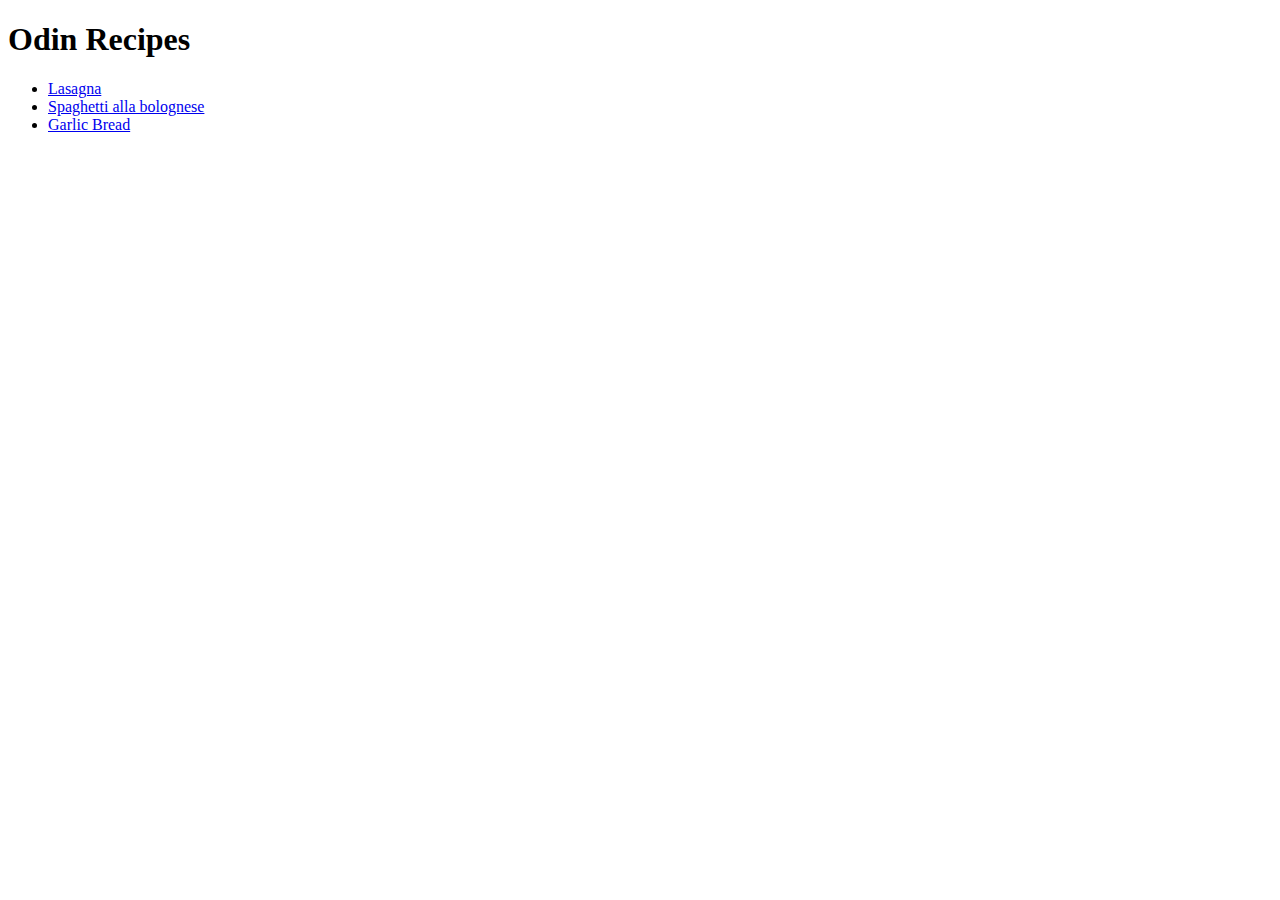
==== index.html @ a852061e "Add index and recipes webpages" ====
<!DOCTYPE html>
<html lang="en">
<head>
    <meta charset="UTF-8">
    <meta name="Odin Recipes" content="width=device-width, initial-scale=1.0">
    <title>Document</title>
</head>
<body>
    <h1>Odin Recipes</h1>
    <ul>
        <li><a href="recipes/lasagna.html">Lasagna</a></li>
        <li><a href="recipes/spaghetti.html">Spaghetti alla bolognese</a></li>
        <li><a href="recipes/garlicbread.html">Garlic Bread</a></li>
    </ul>
    

</body>
</html>
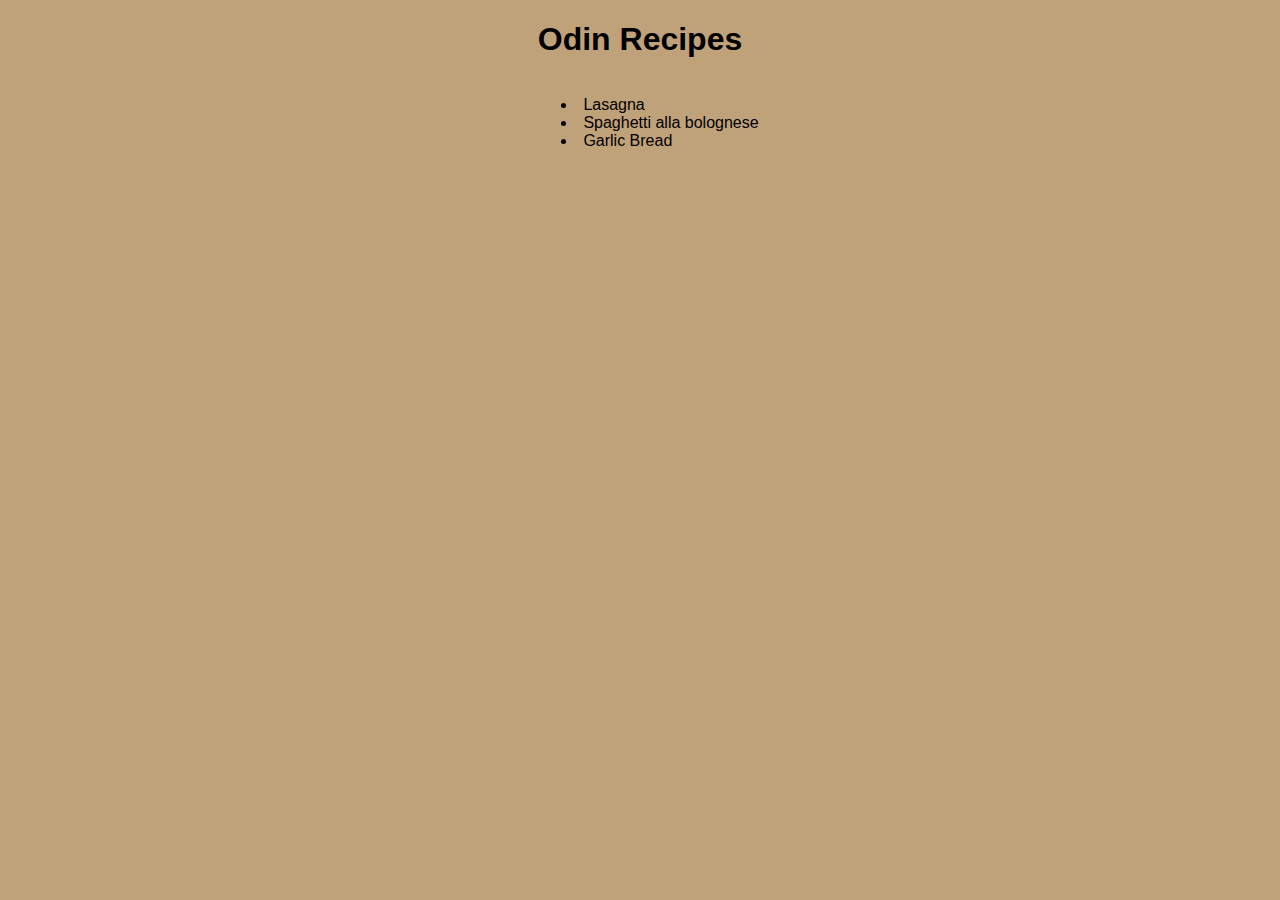
==== commit a2760bdd: "Add CSS" ====
--- a/index.html
+++ b/index.html
@@ -4,9 +4,10 @@
     <meta charset="UTF-8">
     <meta name="Odin Recipes" content="width=device-width, initial-scale=1.0">
     <title>Document</title>
+    <link rel="stylesheet" href="style.css">
 </head>
 <body>
-    <h1>Odin Recipes</h1>
+    <h1 class="header">Odin Recipes</h1>
     <ul>
         <li><a href="recipes/lasagna.html">Lasagna</a></li>
         <li><a href="recipes/spaghetti.html">Spaghetti alla bolognese</a></li>
--- a/style.css
+++ b/style.css
@@ -0,0 +1,34 @@
+body {
+    text-align: center;
+    font-family: Verdana, Tahoma, sans-serif;
+    background-color: rgb(192, 162, 122);
+}
+
+.header {
+    font-weight: bold;
+}
+
+
+
+ul {
+    display: inline-block;
+    text-align: left;
+}
+
+li {
+    list-style-position: inside;
+    list-style-type: disc;
+}
+
+a:link, a:visited {
+    color: black;
+}
+
+ a:hover, a:active {
+    color: antiquewhite;
+}
+
+a:link, a:visited, a:hover, a:active {
+    text-decoration: none;
+}
+
